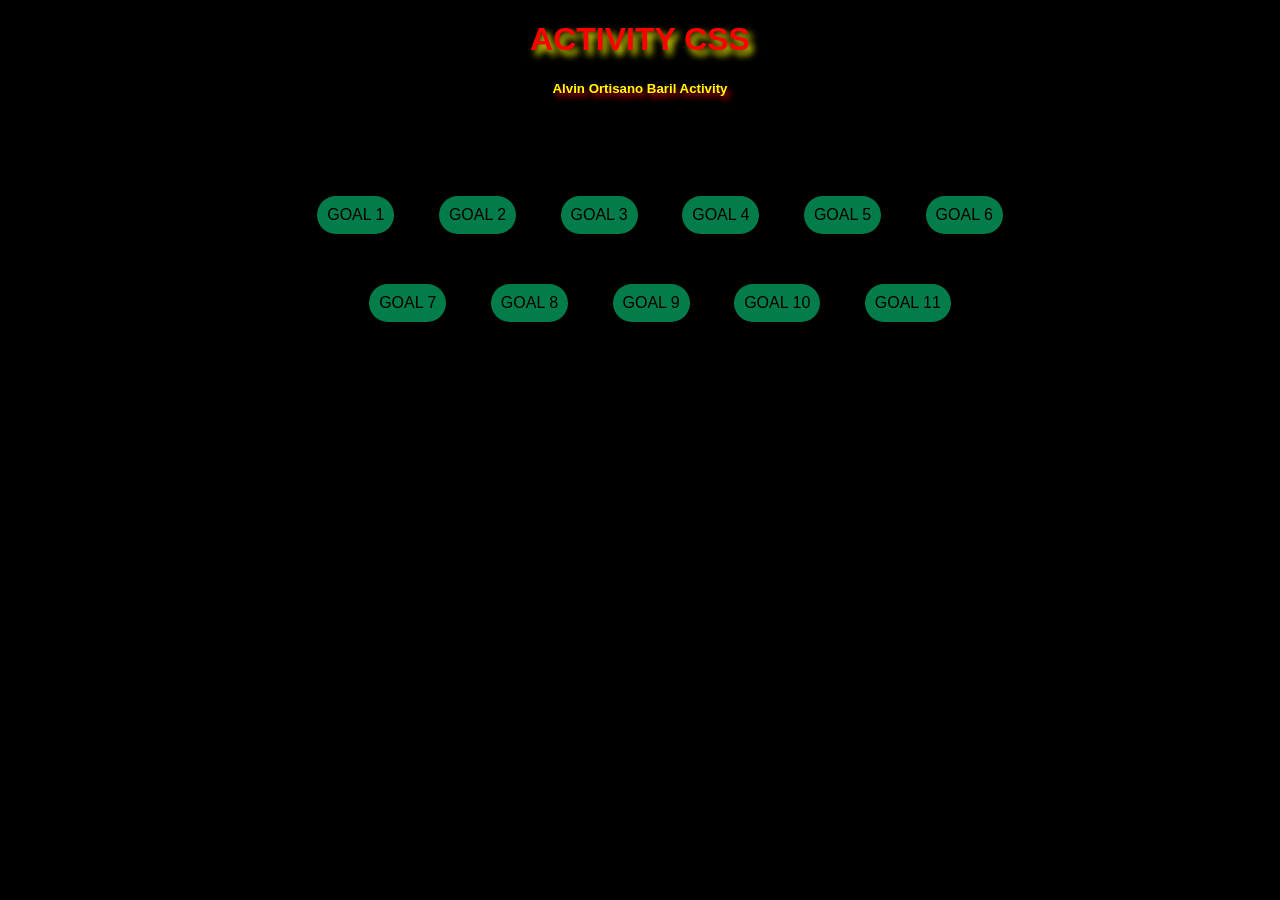
==== index.html @ 4e6450b8 "Add files via upload" ====
<!DOCTYPE html>
<html lang="en">
<head>
    <meta charset="UTF-8">
    <meta name="viewport" content="width=device-width, initial-scale=1.0">
    <title>ACTIVITY CSS</title>
    <style>
        body {
            background-color: black;
            font-family: Arial, sans-serif;
        }
        h1 {
            color: red;
            text-align: center;
            text-shadow: 4px 5px 7px yellow;
        }
        h5 {
            text-align: center;
            color: yellow;
            text-shadow: 3px 4px 6px red;
        }
        a {
            text-decoration: none;
            color: black;
            padding: 10px;
            display: inline-block;
        }
        .main-container {
           text-align: center;
           margin-top: 100px;
        }
        .container1 {
            margin-top: 50px;
            margin-bottom: 50px;
        }
        .main-container .container1 .button-container {
            display: inline-block;
            margin-left: 40px;
        }
        .button {
            background-color: rgba(3, 129, 77, 0.973);
            border-radius: 20px;
            transition: all 1s ease-in-out;
        }
        .button:hover {
            background-color: white;
            border: 2px solid red;
            box-shadow: 0 0 20px red;
            color: red;
        }

        .main-container .container2 .button-container {
            display: inline-block;
            margin-left: 40px;
        }

        @media screen and (max-width: 600px){
            body {
                background-color: grey;
            }
            h1 {
                margin-bottom: 3px;
                text-align: center;
                color: aliceblue;
                text-shadow: 4px 5px 7px rgb(255, 0, 0);
            }
            h5 {
                text-align: center;
                font-size: larger;
                margin-top: 3px;
                color: rgb(0, 202, 17);
                text-shadow: 2px 4px 6px rgb(255, 102, 0);
            }
            .main-container {
                text-align: center;
                margin-top: 40px;
                margin-left: 0;
            }
            .main-container .container1 .button-container,
            .main-container .container2 .button-container {
                display: block; 
                margin: 15px auto;
            }
            .container1 {
                margin-top: 20px;
                margin-bottom: 10px;
            }
            .button {
                width: 70%;
            }
        }
    </style>
</head>
<body>
    <h1>ACTIVITY CSS</h1>
    <h5>Alvin Ortisano Baril Activity</h5>
    
    <div class="main-container">
        <div class="container1">
            <div class="button-container">
                <a href="Goal1/index.html" class="button">GOAL 1</a>
            </div>
            <div class="button-container">
                <a href="Goal2/index.html" class="button">GOAL 2</a>
            </div>
            <div class="button-container" >
                <a href="Goal3/index.html" class="button">GOAL 3</a>
            </div>
            <div class="button-container">
                <a href="Goal4/index.html" class="button">GOAL 4</a>
            </div>
            <div class="button-container">
                <a href="Goal5/index.html" class="button">GOAL 5</a>
            </div>
            <div class="button-container">
                <a href="Goal6/index.html"class="button">GOAL 6</a>
            </div>
        </div>

        <div class="container2">
            <div class="button-container">
                <a href="Goal7/index.html" class="button">GOAL 7</a>
            </div>
            <div class="button-container">
                <a href="Goal8/index.html" class="button">GOAL 8</a>
            </div>
            <div class="button-container">
                <a href="Goal9/index.html" class="button">GOAL 9</a>
            </div>
            <div class="button-container">
                <a href="Goal10/index.html" class="button">GOAL 10</a>
            </div>
            <div class="button-container">
                <a href="Goal11/index.html" class="button">GOAL 11</a>
            </div>
        </div>
    </div>
</body>
</html>
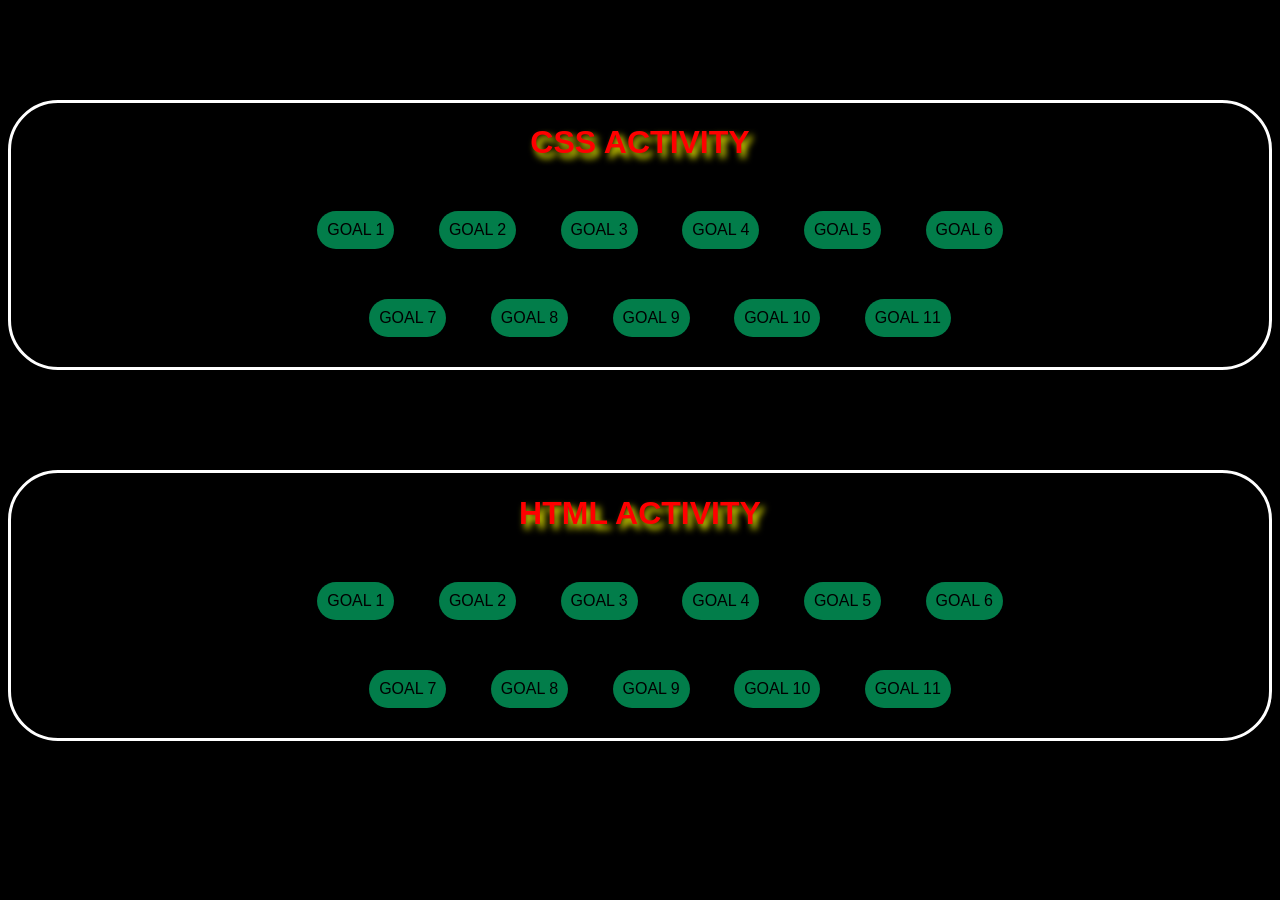
==== commit 12df6591: "Add files via upload" ====
--- a/index.html
+++ b/index.html
@@ -25,15 +25,26 @@
             padding: 10px;
             display: inline-block;
         }
-        .main-container {
+        .main-container, .html-activity {
            text-align: center;
            margin-top: 100px;
+           border: 3px solid white;
+           padding-bottom: 30px;
+           border-radius: 50px;
+           transition: all 2s ease-in-out;
+        }
+        .main-container:hover{
+            box-shadow: 0 0 40px white;
+        }
+        .html-activity:hover{
+            box-shadow: 0 0 40px white;
         }
         .container1 {
             margin-top: 50px;
             margin-bottom: 50px;
         }
-        .main-container .container1 .button-container {
+        .main-container .container1 .button-container, 
+        .html-activity .container1 .button-container {
             display: inline-block;
             margin-left: 40px;
         }
@@ -49,7 +60,8 @@
             color: red;
         }
 
-        .main-container .container2 .button-container {
+        .main-container .container2 .button-container,
+        .html-activity .container2 .button-container {
             display: inline-block;
             margin-left: 40px;
         }
@@ -71,13 +83,22 @@
                 color: rgb(0, 202, 17);
                 text-shadow: 2px 4px 6px rgb(255, 102, 0);
             }
-            .main-container {
+            .main-container, .html-activity {
                 text-align: center;
                 margin-top: 40px;
                 margin-left: 0;
+                border: 3px solid rgb(255, 0, 0);
+            }
+            .main-container:hover{
+                box-shadow: 0 0 40px rgb(255, 0, 0);
+            }
+            .html-activity:hover{
+                box-shadow: 0 0 40px rgb(255, 0, 0);
             }
             .main-container .container1 .button-container,
-            .main-container .container2 .button-container {
+            .html-activity .container1 .button-container,
+            .main-container .container2 .button-container,
+            .html-activity .container2 .button-container {
                 display: block; 
                 margin: 15px auto;
             }
@@ -92,10 +113,9 @@
     </style>
 </head>
 <body>
-    <h1>ACTIVITY CSS</h1>
-    <h5>Alvin Ortisano Baril Activity</h5>
     
     <div class="main-container">
+        <h1>CSS ACTIVITY</h1>
         <div class="container1">
             <div class="button-container">
                 <a href="Goal1/index.html" class="button">GOAL 1</a>
@@ -132,6 +152,47 @@
             </div>
             <div class="button-container">
                 <a href="Goal11/index.html" class="button">GOAL 11</a>
+            </div>
+        </div>
+    </div>
+    <div class="html-activity">
+        <h1>HTML ACTIVITY</h1>
+        <div class="container1">
+            <div class="button-container">
+                <a href="Alvin_Ortisano/Activity1/Goal.html" class="button">GOAL 1</a>
+            </div>
+            <div class="button-container">
+                <a href="Alvin_Ortisano/Activity2/goal2.html" class="button">GOAL 2</a>
+            </div>
+            <div class="button-container" >
+                <a href="Alvin_Ortisano/Activity3/goal3.html" class="button">GOAL 3</a>
+            </div>
+            <div class="button-container">
+                <a href="Alvin_Ortisano/Activity4/goal4.html" class="button">GOAL 4</a>
+            </div>
+            <div class="button-container">
+                <a href="Alvin_Ortisano/Activity5/goal5.html" class="button">GOAL 5</a>
+            </div>
+            <div class="button-container">
+                <a href="Alvin_Ortisano/Activity6/goal6.html"class="button">GOAL 6</a>
+            </div>
+        </div>
+
+        <div class="container2">
+            <div class="button-container">
+                <a href="Alvin_Ortisano/Activity7/goal7.html" class="button">GOAL 7</a>
+            </div>
+            <div class="button-container">
+                <a href="Alvin_Ortisano/Activity8/goal8.html" class="button">GOAL 8</a>
+            </div>
+            <div class="button-container">
+                <a href="Alvin_Ortisano/Activity9/goal9.html" class="button">GOAL 9</a>
+            </div>
+            <div class="button-container">
+                <a href="Alvin_Ortisano/Activity10/Folder0/index.html" class="button">GOAL 10</a>
+            </div>
+            <div class="button-container">
+                <a href="Alvin_Ortisano/Activity11/goal11.html" class="button">GOAL 11</a>
             </div>
         </div>
     </div>
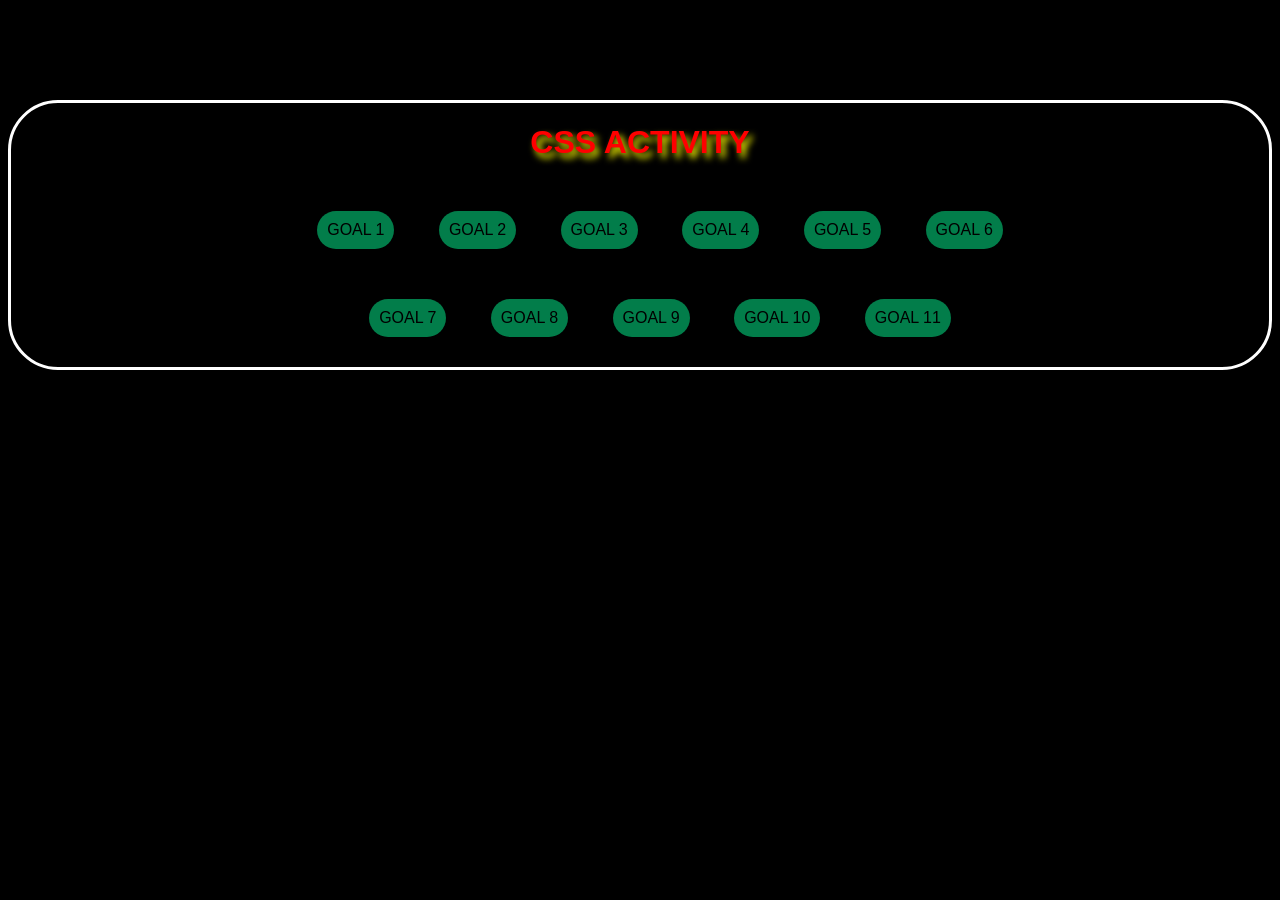
==== commit a5d316fa: "Add files via upload" ====
--- a/index.html
+++ b/index.html
@@ -155,46 +155,5 @@
             </div>
         </div>
     </div>
-    <div class="html-activity">
-        <h1>HTML ACTIVITY</h1>
-        <div class="container1">
-            <div class="button-container">
-                <a href="Alvin_Ortisano/Activity1/Goal.html" class="button">GOAL 1</a>
-            </div>
-            <div class="button-container">
-                <a href="Alvin_Ortisano/Activity2/goal2.html" class="button">GOAL 2</a>
-            </div>
-            <div class="button-container" >
-                <a href="Alvin_Ortisano/Activity3/goal3.html" class="button">GOAL 3</a>
-            </div>
-            <div class="button-container">
-                <a href="Alvin_Ortisano/Activity4/goal4.html" class="button">GOAL 4</a>
-            </div>
-            <div class="button-container">
-                <a href="Alvin_Ortisano/Activity5/goal5.html" class="button">GOAL 5</a>
-            </div>
-            <div class="button-container">
-                <a href="Alvin_Ortisano/Activity6/goal6.html"class="button">GOAL 6</a>
-            </div>
-        </div>
-
-        <div class="container2">
-            <div class="button-container">
-                <a href="Alvin_Ortisano/Activity7/goal7.html" class="button">GOAL 7</a>
-            </div>
-            <div class="button-container">
-                <a href="Alvin_Ortisano/Activity8/goal8.html" class="button">GOAL 8</a>
-            </div>
-            <div class="button-container">
-                <a href="Alvin_Ortisano/Activity9/goal9.html" class="button">GOAL 9</a>
-            </div>
-            <div class="button-container">
-                <a href="Alvin_Ortisano/Activity10/Folder0/index.html" class="button">GOAL 10</a>
-            </div>
-            <div class="button-container">
-                <a href="Alvin_Ortisano/Activity11/goal11.html" class="button">GOAL 11</a>
-            </div>
-        </div>
-    </div>
 </body>
 </html>
